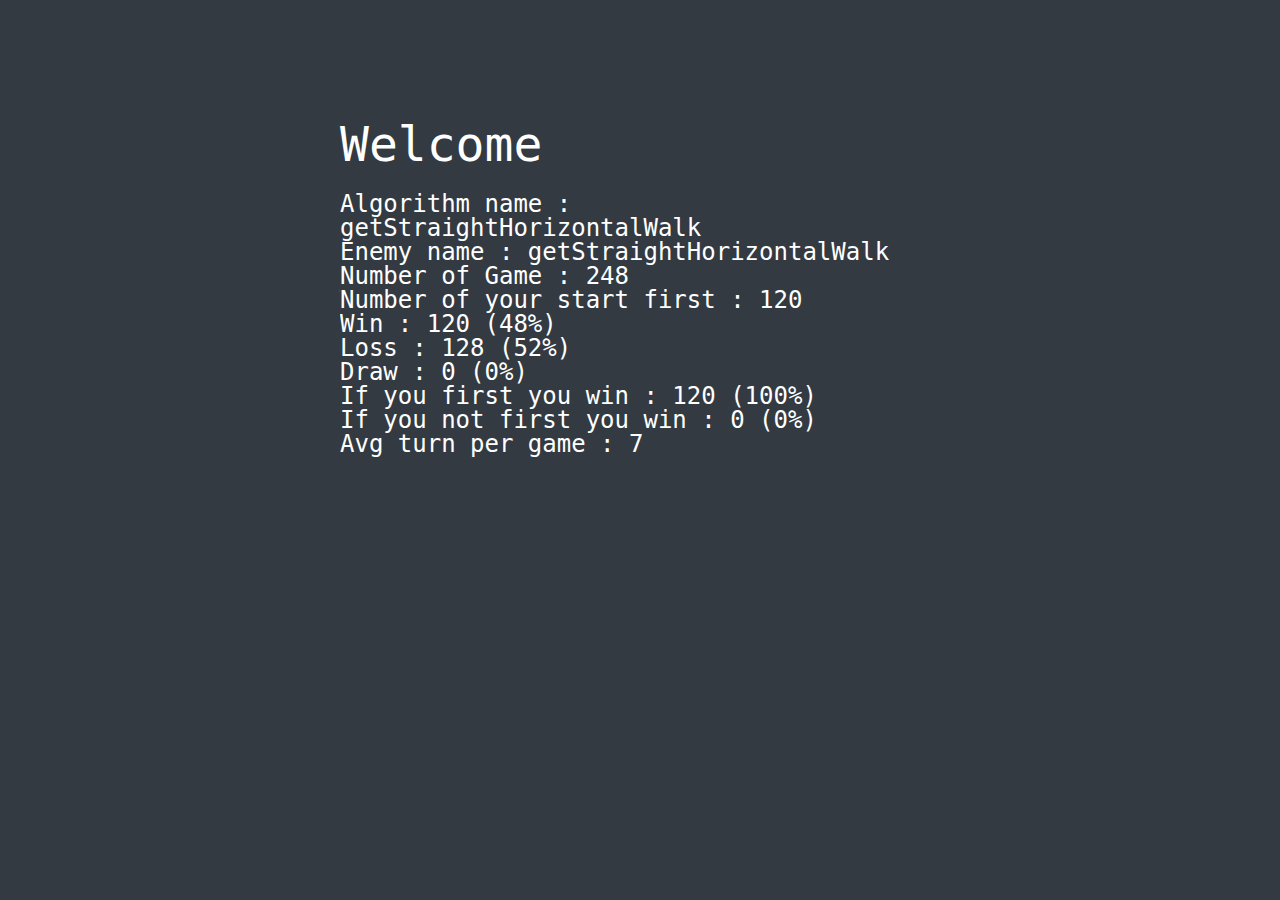
==== index.html @ 166b6443 "init project" ====
<!DOCTYPE html>
<html>
<head>
<title>XO - Monster</title>
<meta charset="utf-8" />
<link rel="stylesheet" href="css/reset.min.css">
<link rel="stylesheet" href="css/style.css">
</head>
<body>
<div class="page">
<div class="report-box">
  <div class="welcome-msg">Welcome</div>
  <div class="result-box">
    <p>
      Algorithm name : <span class="bot-name"></span><br />
      Enemy name : <span class="enemy-name"></span><br />

      Number of Game : <span class="ngame"></span><br />
      Number of your start first : <span class="nstart-first"></span><br />

      Win : <span class="nwin"></span><br />
      Loss : <span class="nloss"></span><br />
      Draw : <span class="ndraw"></span><br />

      If you first you win : <span class="nfirst-win"></span><br />
      If you not first you win : <span class="nnfirst-win"></span><br />

      Avg turn per game : <span class="nturn-pgame"></span>
    </p>
  </div>
</div>
  
</div>
<script type="text/javascript" src="http://ajax.googleapis.com/ajax/libs/jquery/2.1.3/jquery.min.js"></script>
<script type="text/javascript">window.jQuery ||document.write('<script src="vendor/jquery/js/jquery-2.1.3.min.js"><\/script>')</script>
<script type="text/javascript" src="js/game.js"></script>
<!-- <script type="text/javascript" src="js/canvas.js"></script> -->
<script>
jQuery( document ).ready(function( $ ) {
  
  /**
   * Canvas settings
   */
  // isCanvDebug = true;
  // 
  // canv = document.createElement( 'canvas' );
  // canv.width = canv.height = 3 * 120 + 20;
  // ctx = canv.getContext( '2d' );
  // document.body.appendChild( canv );
  // 
  // canv.addEventListener( 'mousedown', mouseDown );
  // 
  // init();
  // tick();

  /**
   * Game settings
   */
  isAnimate = false;
  nGame = 248;
  generateWinPossible();

  var algorithms = [];
  algorithms.push( 'getRandomWalk' );
  algorithms.push( 'getStraightVerticalWalk' );
  algorithms.push( 'getStraightHorizontalWalk' );

  var yourAlgorithms = algorithms[ getRandomInt( 0, algorithms.length - 1 ) ];
  var enemyAlgorithms = algorithms[ getRandomInt( 0, algorithms.length - 1 ) ];

  setAlgorithm( 'x', yourAlgorithms );
  setAlgorithm( 'o', enemyAlgorithms );

  startGame();
  gameReport();
});
</script>
</body>
</html>
---- css/style.css ----
body {
  background-color: #333a42;
  overflow: hidden;
  font-family: monospace;
  color: #fff;
}
.report-box {
  width: 600px;
  margin: 120px auto 0 auto;
  font-size: 24px;
}
.welcome-msg {
  font-size: 48px;
  margin-bottom: 24px;
}
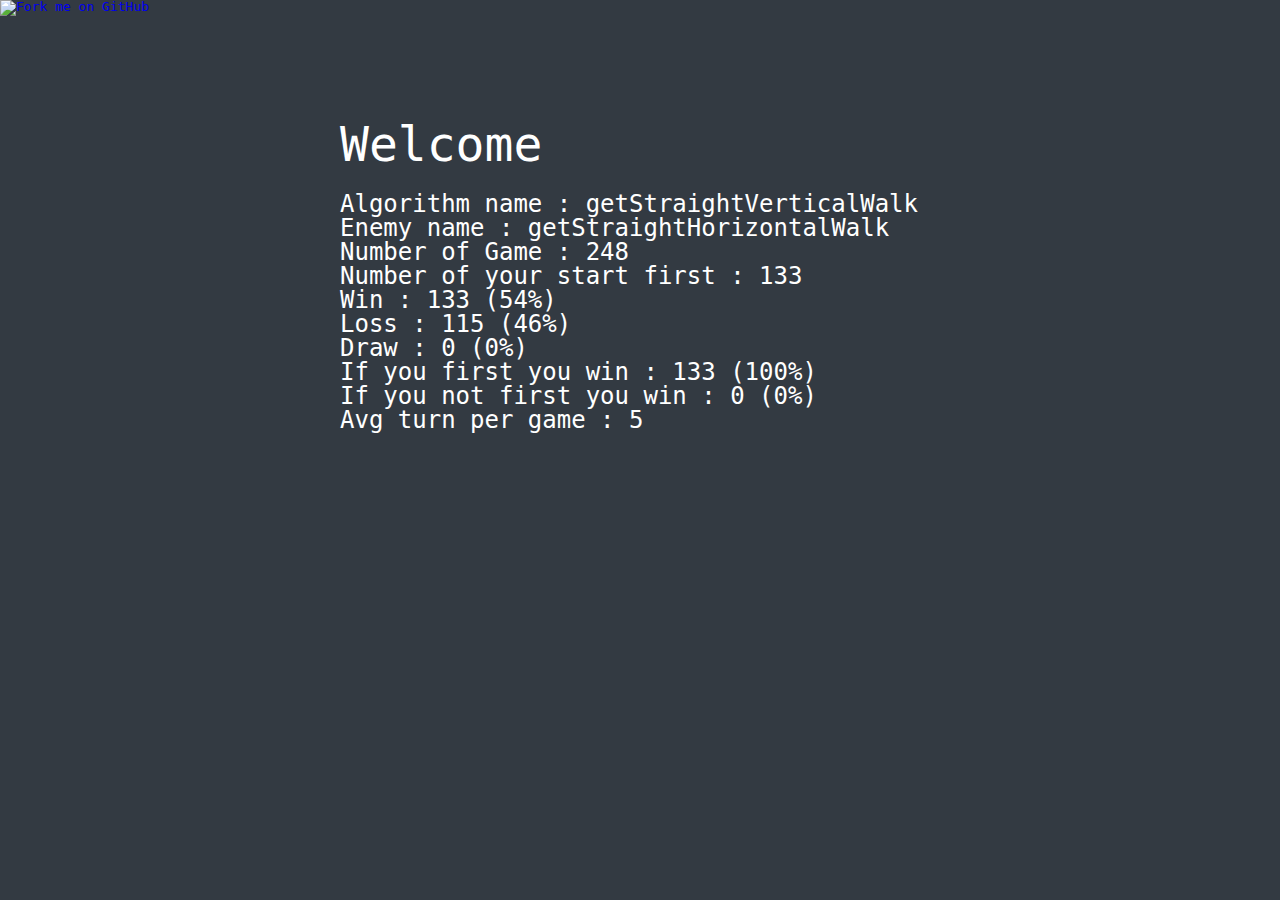
==== commit 5004a9e6: "add GA code section and GitHub ribbon" ====
--- a/index.html
+++ b/index.html
@@ -5,6 +5,14 @@
 <meta charset="utf-8" />
 <link rel="stylesheet" href="css/reset.min.css">
 <link rel="stylesheet" href="css/style.css">
+<script>
+  (function(i,s,o,g,r,a,m){i['GoogleAnalyticsObject']=r;i[r]=i[r]||function(){
+  (i[r].q=i[r].q||[]).push(arguments)},i[r].l=1*new Date();a=s.createElement(o),
+  m=s.getElementsByTagName(o)[0];a.async=1;a.src=g;m.parentNode.insertBefore(a,m)
+  })(window,document,'script','//www.google-analytics.com/analytics.js','ga');
+  ga('create', 'UA-XXXXXXXX-X', 'auto');
+  ga('send', 'pageview');
+</script>
 </head>
 <body>
 <div class="page">
@@ -75,5 +83,6 @@
   gameReport();
 });
 </script>
+<a href="https://github.com/jojoee/xo-monster" target="_blank"><img style="position: absolute; top: 0; left: 0; border: 0;" src="https://camo.githubusercontent.com/567c3a48d796e2fc06ea80409cc9dd82bf714434/68747470733a2f2f73332e616d617a6f6e6177732e636f6d2f6769746875622f726962626f6e732f666f726b6d655f6c6566745f6461726b626c75655f3132313632312e706e67" alt="Fork me on GitHub" data-canonical-src="https://s3.amazonaws.com/github/ribbons/forkme_left_darkblue_121621.png"></a>
 </body>
 </html>
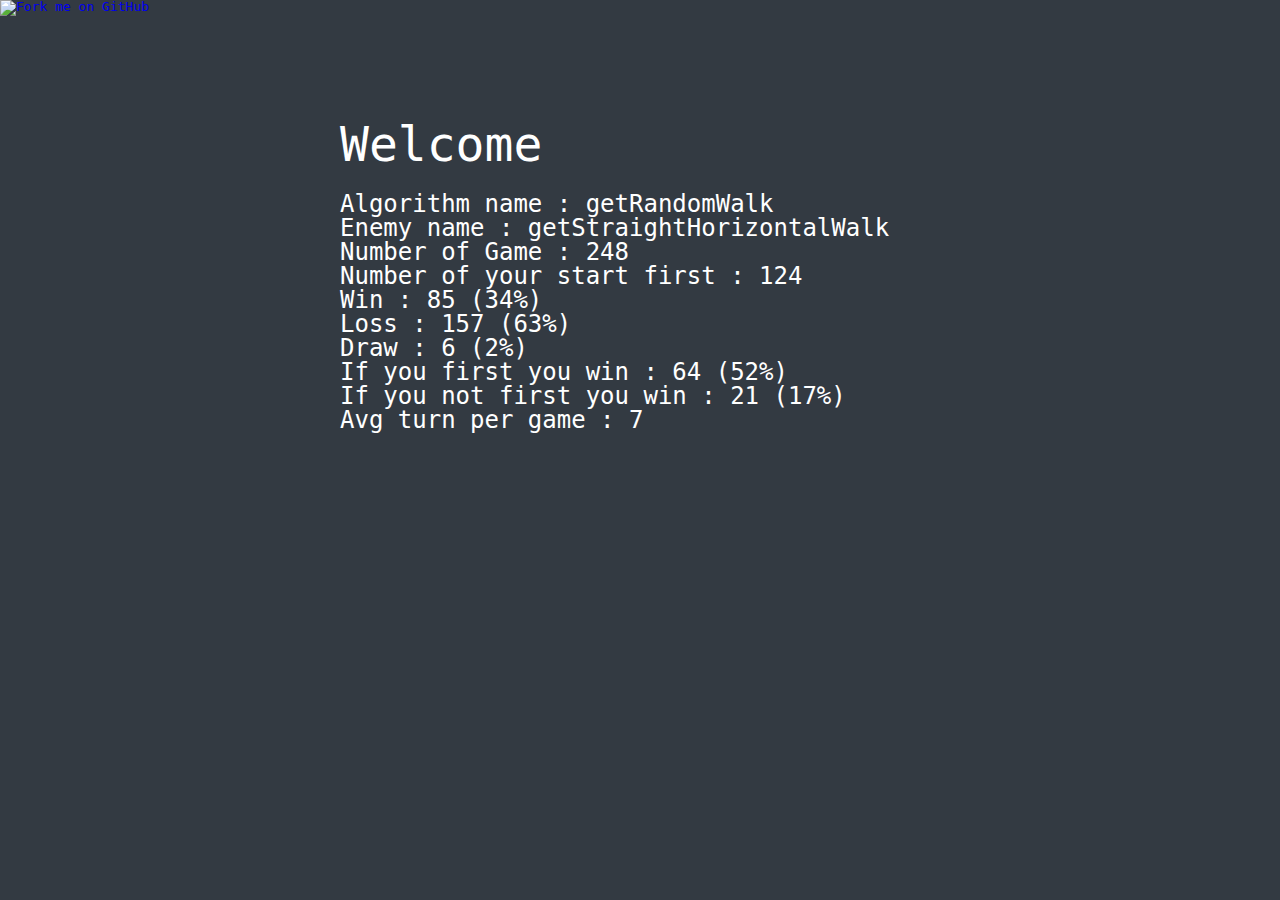
==== commit 6b4a8f53: "comment GA code section" ====
--- a/index.html
+++ b/index.html
@@ -6,12 +6,12 @@
 <link rel="stylesheet" href="css/reset.min.css">
 <link rel="stylesheet" href="css/style.css">
 <script>
-  (function(i,s,o,g,r,a,m){i['GoogleAnalyticsObject']=r;i[r]=i[r]||function(){
-  (i[r].q=i[r].q||[]).push(arguments)},i[r].l=1*new Date();a=s.createElement(o),
-  m=s.getElementsByTagName(o)[0];a.async=1;a.src=g;m.parentNode.insertBefore(a,m)
-  })(window,document,'script','//www.google-analytics.com/analytics.js','ga');
-  ga('create', 'UA-XXXXXXXX-X', 'auto');
-  ga('send', 'pageview');
+  // (function(i,s,o,g,r,a,m){i['GoogleAnalyticsObject']=r;i[r]=i[r]||function(){
+  // (i[r].q=i[r].q||[]).push(arguments)},i[r].l=1*new Date();a=s.createElement(o),
+  // m=s.getElementsByTagName(o)[0];a.async=1;a.src=g;m.parentNode.insertBefore(a,m)
+  // })(window,document,'script','//www.google-analytics.com/analytics.js','ga');
+  // ga('create', 'UA-XXXXXXXX-X', 'auto');
+  // ga('send', 'pageview');
 </script>
 </head>
 <body>
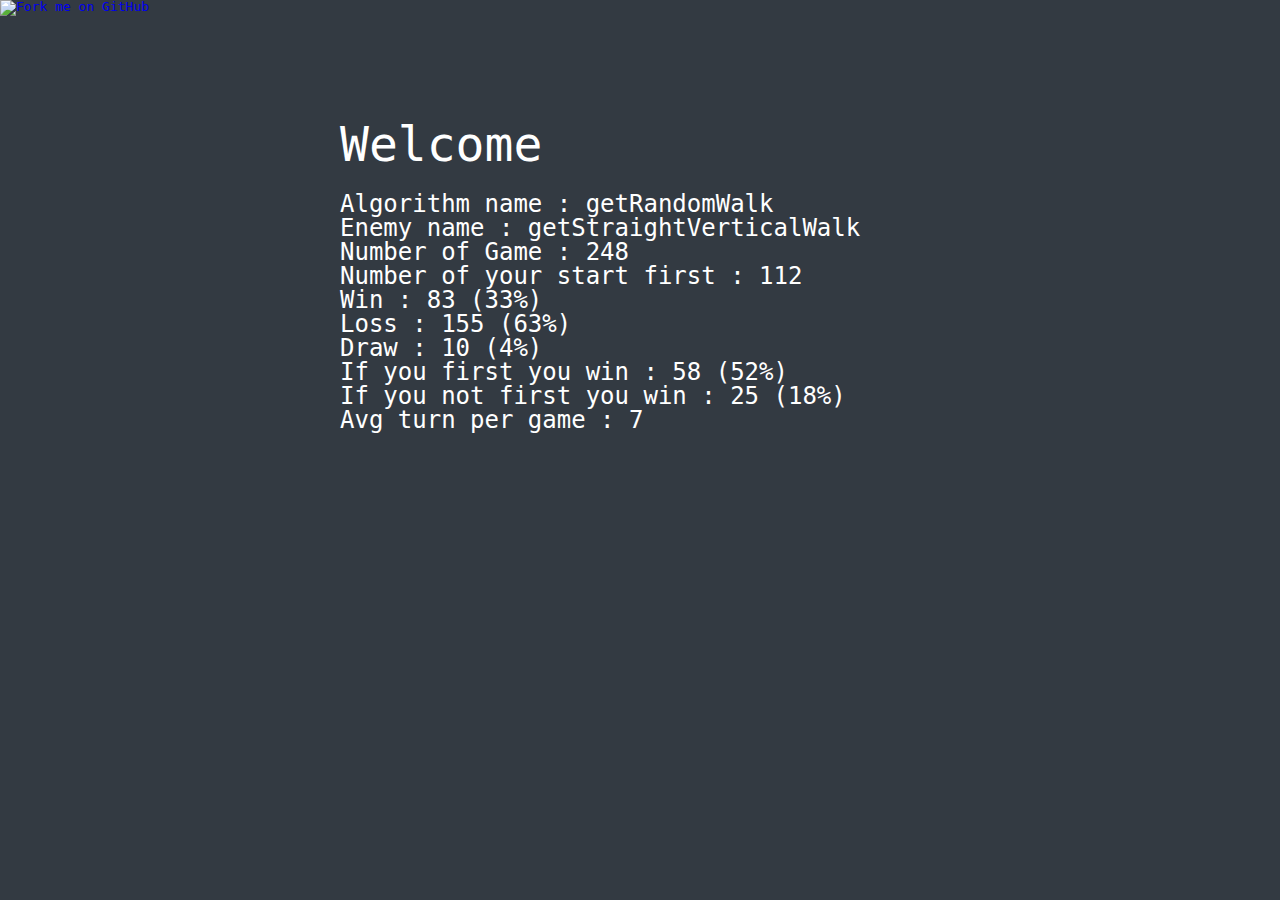
==== commit d1d6e0f0: "Remove js/canvas.js file" ====
--- a/index.html
+++ b/index.html
@@ -47,21 +47,6 @@
 jQuery( document ).ready(function( $ ) {
   
   /**
-   * Canvas settings
-   */
-  // isCanvDebug = true;
-  // 
-  // canv = document.createElement( 'canvas' );
-  // canv.width = canv.height = 3 * 120 + 20;
-  // ctx = canv.getContext( '2d' );
-  // document.body.appendChild( canv );
-  // 
-  // canv.addEventListener( 'mousedown', mouseDown );
-  // 
-  // init();
-  // tick();
-
-  /**
    * Game settings
    */
   isAnimate = false;
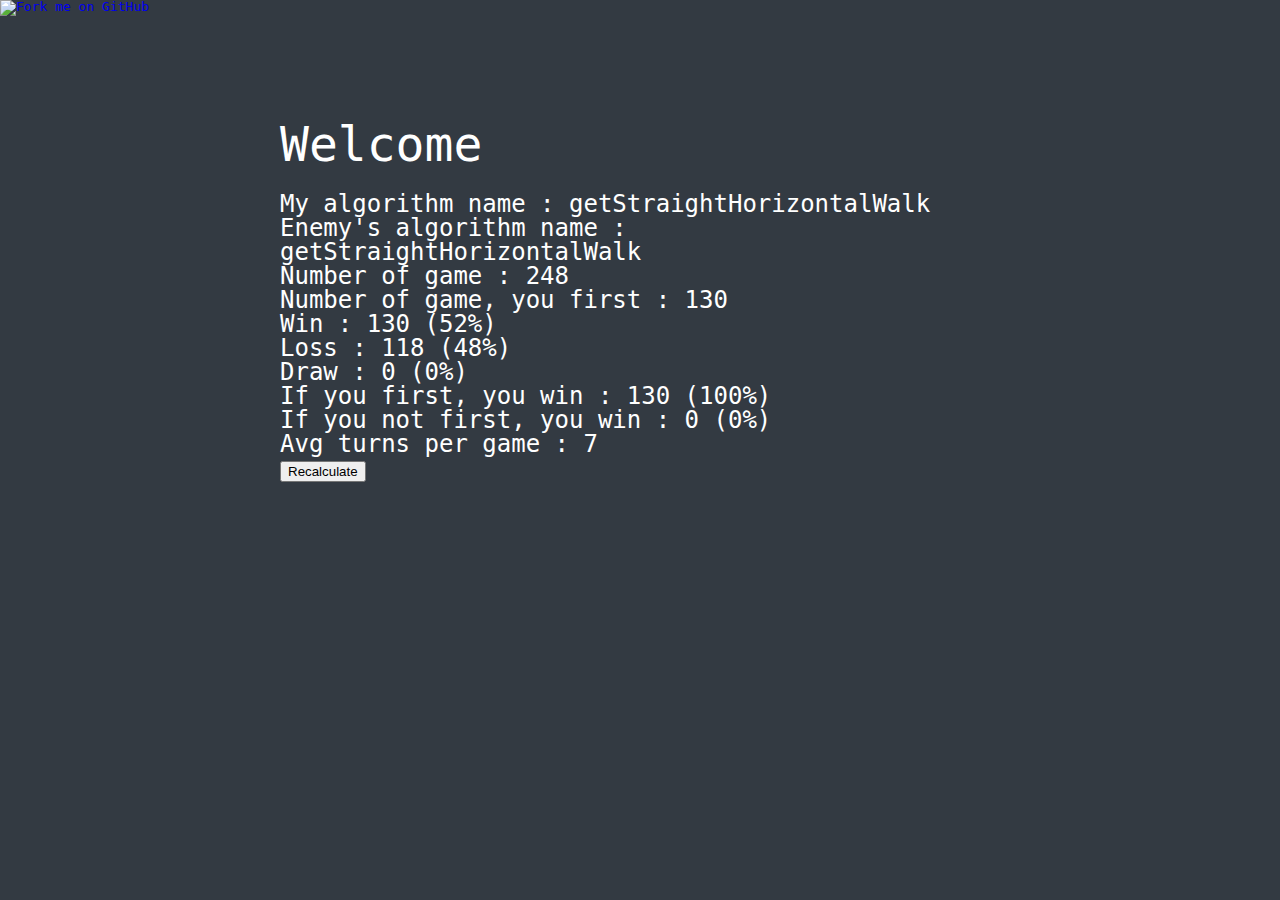
==== commit 6cdd4a55: "Fix type and fix code style" ====
--- a/index.html
+++ b/index.html
@@ -20,22 +20,23 @@
   <div class="welcome-msg">Welcome</div>
   <div class="result-box">
     <p>
-      Algorithm name : <span class="bot-name"></span><br />
-      Enemy name : <span class="enemy-name"></span><br />
+      My algorithm name : <span class="bot-name"></span><br />
+      Enemy's algorithm name : <span class="enemy-name"></span><br />
 
-      Number of Game : <span class="ngame"></span><br />
-      Number of your start first : <span class="nstart-first"></span><br />
+      Number of game : <span class="ngame"></span><br />
+      Number of game, you first : <span class="nstart-first"></span><br />
 
       Win : <span class="nwin"></span><br />
       Loss : <span class="nloss"></span><br />
       Draw : <span class="ndraw"></span><br />
 
-      If you first you win : <span class="nfirst-win"></span><br />
-      If you not first you win : <span class="nnfirst-win"></span><br />
+      If you first, you win : <span class="nfirst-win"></span><br />
+      If you not first, you win : <span class="nnfirst-win"></span><br />
 
-      Avg turn per game : <span class="nturn-pgame"></span>
+      Avg turns per game : <span class="nturn-pgame"></span>
     </p>
   </div>
+  <button class="recalculate">Recalculate</button>
 </div>
   
 </div>
--- a/css/style.css
+++ b/css/style.css
@@ -5,7 +5,7 @@
   color: #fff;
 }
 .report-box {
-  width: 600px;
+  width: 720px;
   margin: 120px auto 0 auto;
   font-size: 24px;
 }
